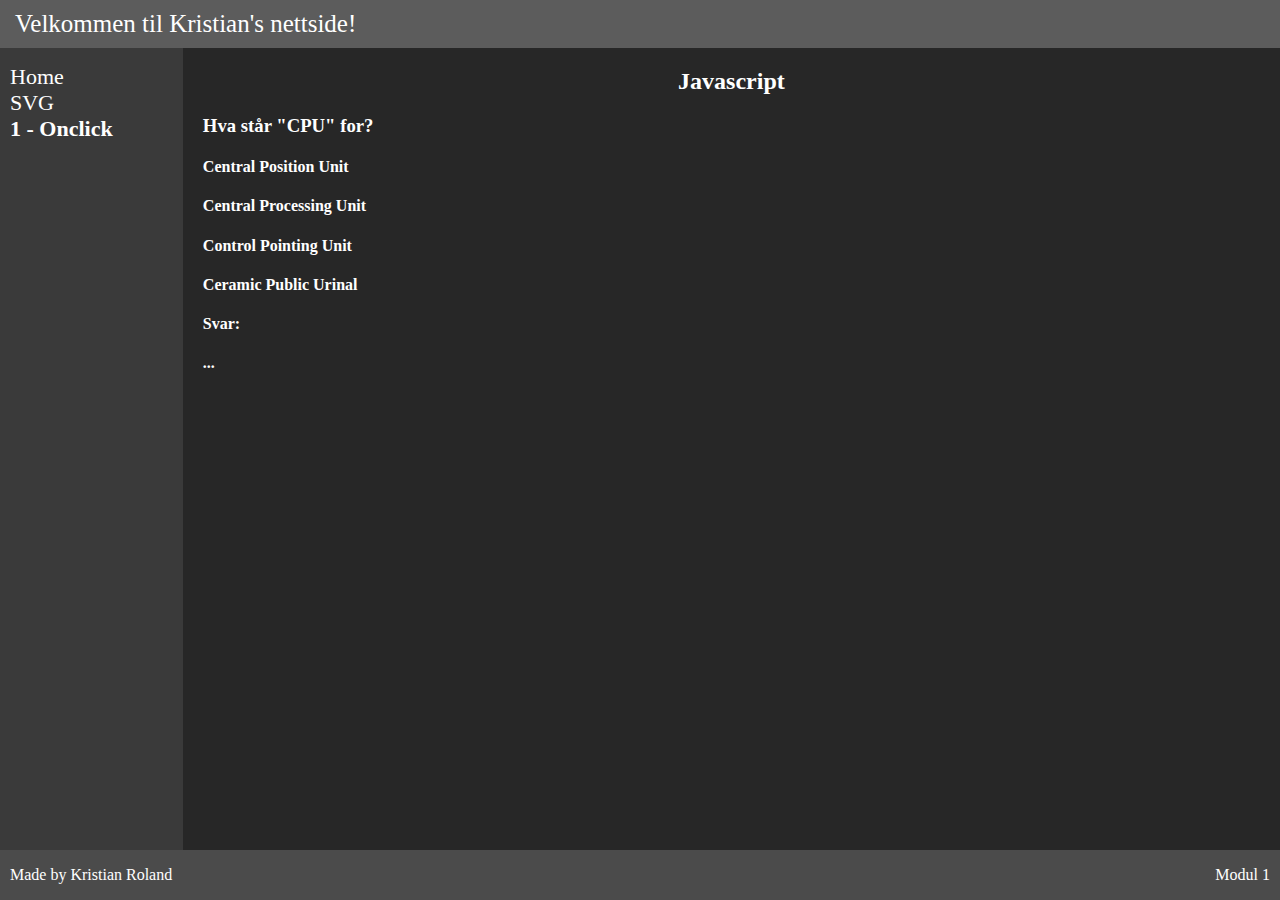
==== 1-onclick.html @ 4bc407ac "Update 1-onclick.html" ====
<!DOCTYPE html>
<html lang="en">
<head>
    <meta charset="UTF-8">
    <meta name="viewport" content="width=device-width, initial-scale=1.0">
    <link rel="stylesheet" href="css/style.css"/>
    <title>Main Homepage</title>
</head>
<body>
    <div class="wrap">
        <header class="header">Velkommen til Kristian's nettside!</header>
        <div class="sidebar">
            <ul>
                <li><a href="index.html">Home</a></li>
                <li><a href="svg.html">SVG</a></li>
                <li style="font-weight: bold;"><a href="#">1 - Onclick</a></li>
            </ul>
        </div>
        <div class="content">
            <h2 style="text-align:center;">Javascript</h2>
            <h3 style="font-weight:bold;">Hva står "CPU" for?</h3>
            <h4 onclick="feilSvar()">Central Position Unit</h4>
            <h4 onclick="riktigSvar()">Central Processing Unit</h4>
            <h4 onclick="feilSvar()">Control Pointing Unit</h4>
            <h4 onclick="oida()">Ceramic Public Urinal</h4>
            <h4>Svar:</h4><h4 id="svar">...</h4>

                <script>
                    function riktigSvar() {
                        document.getElementById("svar").innerHTML = 'Riktig Svar!';
                }
                    function feilSvar() {
                        document.getElementById("svar").innerHTML = 'Feil Svar!';
                }
                    function oida() {
                         document.getElementById("svar").innerHTML = 'Veldig feil svar :O!';
                }  
                </script>
        </div>
        <div class="footer">
            <p style="float:left">Made by Kristian Roland</p>
            <p style="float:right">Modul 1</p>
        </div>
    </div>
</body>
</html>
---- css/style.css ----
html,
body {
    font-family: "Segoe UI";
    color: white;
    background-color: black;
    min-height: 100%;
    margin: 0;
}

a {
    text-decoration: none;
    color: #fff;
}
.wrap {
    display: grid;
    grid-template-rows: 1fr 18fr 1fr;
    grid-template-columns: 1fr 6fr;
    max-height: 100vh;
}

.header {
    grid-column: 1/3;
    grid-row: 1;
    font-size: 25px;
    padding: 10px 15px;
    background-color: rgb(92, 92, 92);
}

.sidebar {
    grid-column: 1;
    grid-row: 2;
    background-color: rgb(58, 58, 58);
}

.sidebar ul {
    padding-left: 10px;
    list-style: none;
}

.sidebar a {
    font-size: 22px;
}

.sidebar a:hover {
    color: black;
}

.footer {
    grid-column: 1/3;
    grid-row: 3;
    background-color: rgb(75, 75, 75);
    padding: 0 10px 0 10px
}

.content {
    grid-column: 2/3;
    grid-row: 2;
    background-color: rgb(39, 39, 39);
}

.content h3,h4 {
   margin-left:20px;
}
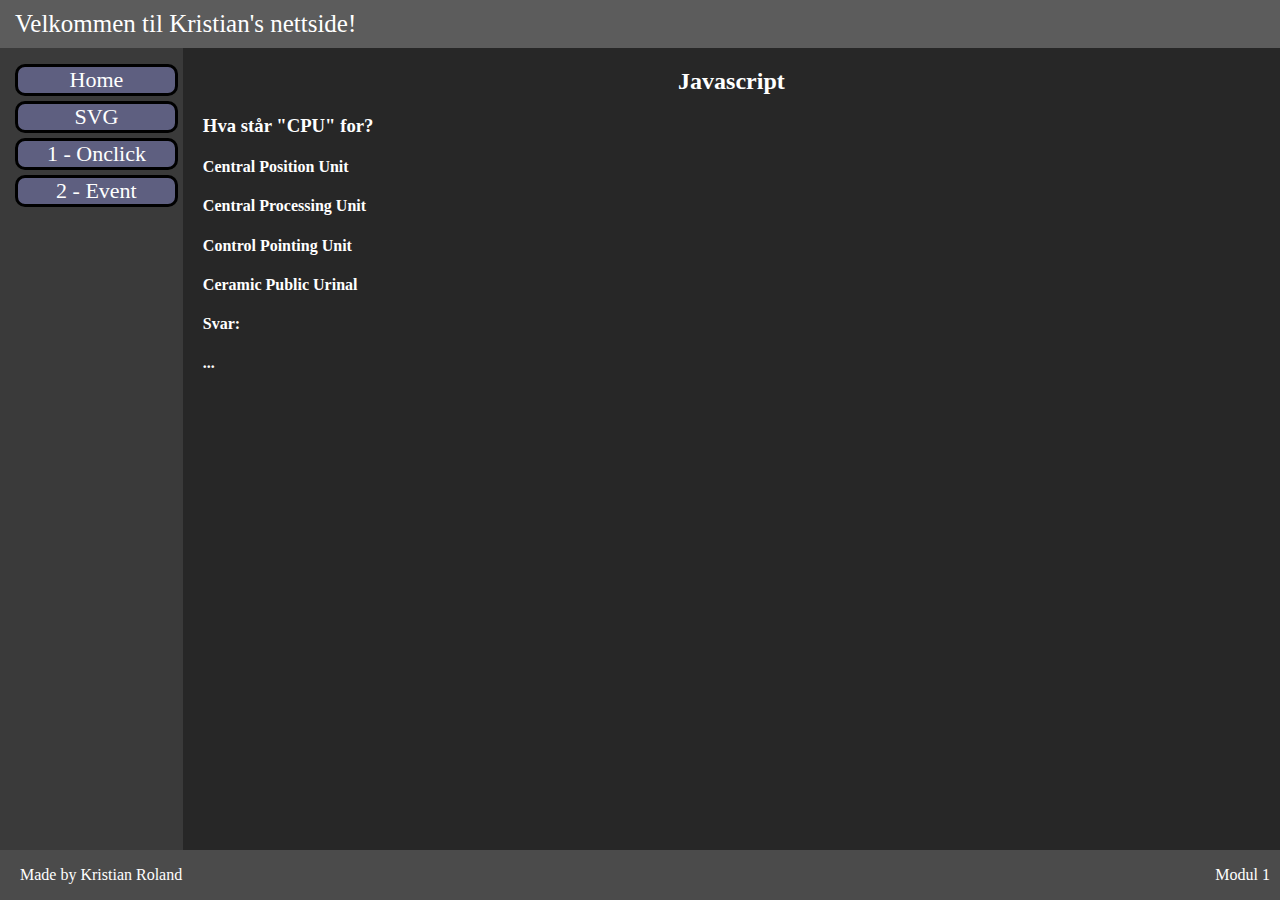
==== commit bd6d169a: "update" ====
--- a/1-onclick.html
+++ b/1-onclick.html
@@ -13,7 +13,8 @@
             <ul>
                 <li><a href="index.html">Home</a></li>
                 <li><a href="svg.html">SVG</a></li>
-                <li style="font-weight: bold;"><a href="#">1 - Onclick</a></li>
+                <li><a href="#">1 - Onclick</a></li>
+                <li><a href="2-eventhandlere.html">2 - Event</a></li>
             </ul>
         </div>
         <div class="content">
--- a/css/style.css
+++ b/css/style.css
@@ -60,4 +60,30 @@
 
 .content h3,h4 {
    margin-left:20px;
+}
+
+#boxdbl {
+    margin: 10px;
+    height: 10vh;
+    width: 10vh;
+    background-color: red;
+}
+
+#boxcontext {
+    margin: 10px;
+    height: 10vh;
+    width: 10vh;
+    background-color: red;
+}
+
+p {
+    margin-left: 10px;
+}
+
+li {
+    border: 3px solid black;
+    border-radius: 10px;
+    margin: 5px;
+    background-color: rgb(94, 95, 128);
+    text-align: center;
 }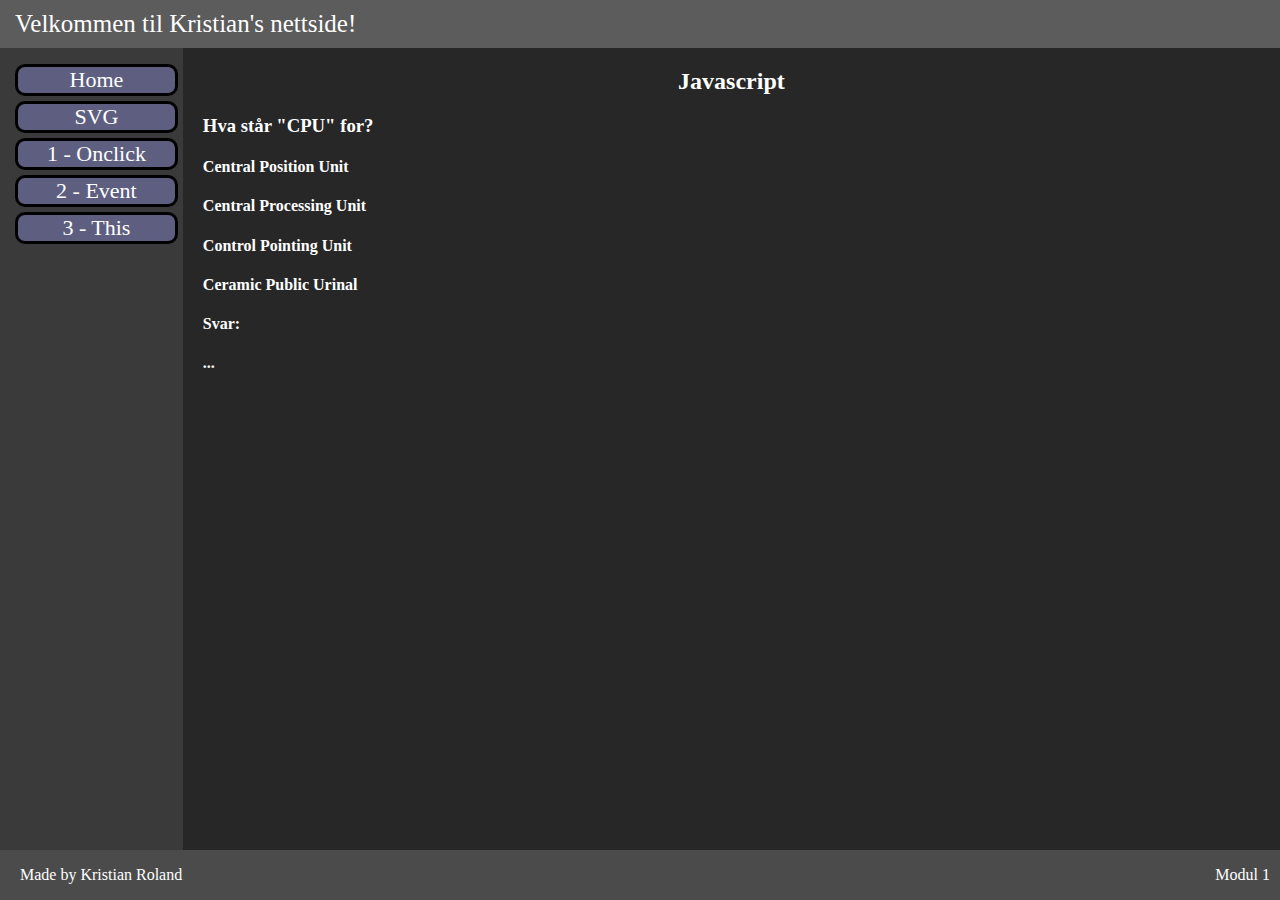
==== commit 4996b3e0: "update" ====
--- a/1-onclick.html
+++ b/1-onclick.html
@@ -15,6 +15,7 @@
                 <li><a href="svg.html">SVG</a></li>
                 <li><a href="#">1 - Onclick</a></li>
                 <li><a href="2-eventhandlere.html">2 - Event</a></li>
+                <li><a href="3-this.html">3 - This</a></li>
             </ul>
         </div>
         <div class="content">
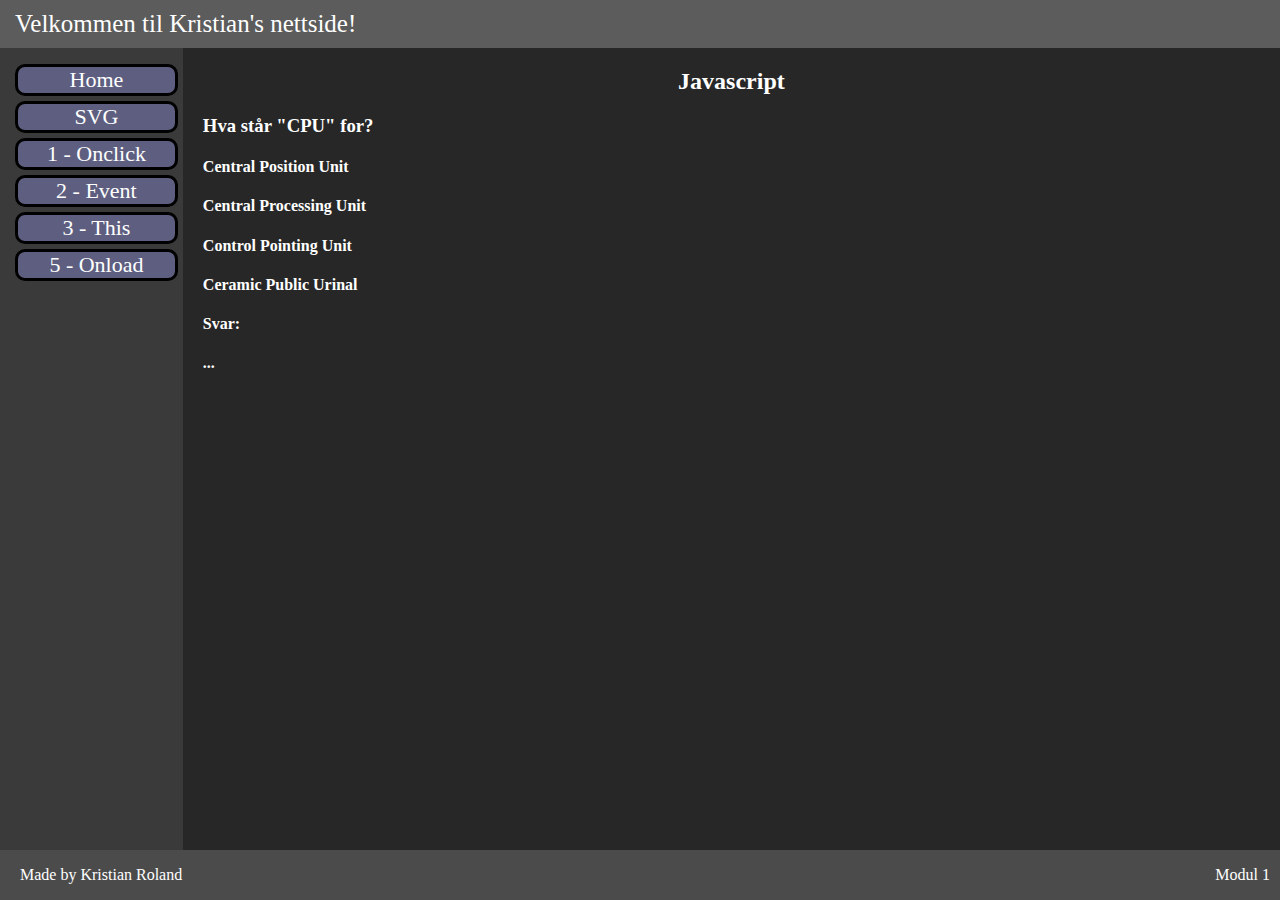
==== commit 7a43c3f1: "update" ====
--- a/1-onclick.html
+++ b/1-onclick.html
@@ -16,6 +16,7 @@
                 <li><a href="#">1 - Onclick</a></li>
                 <li><a href="2-eventhandlere.html">2 - Event</a></li>
                 <li><a href="3-this.html">3 - This</a></li>
+                <li><a href="5-onload.html">5 - Onload</a></li>
             </ul>
         </div>
         <div class="content">
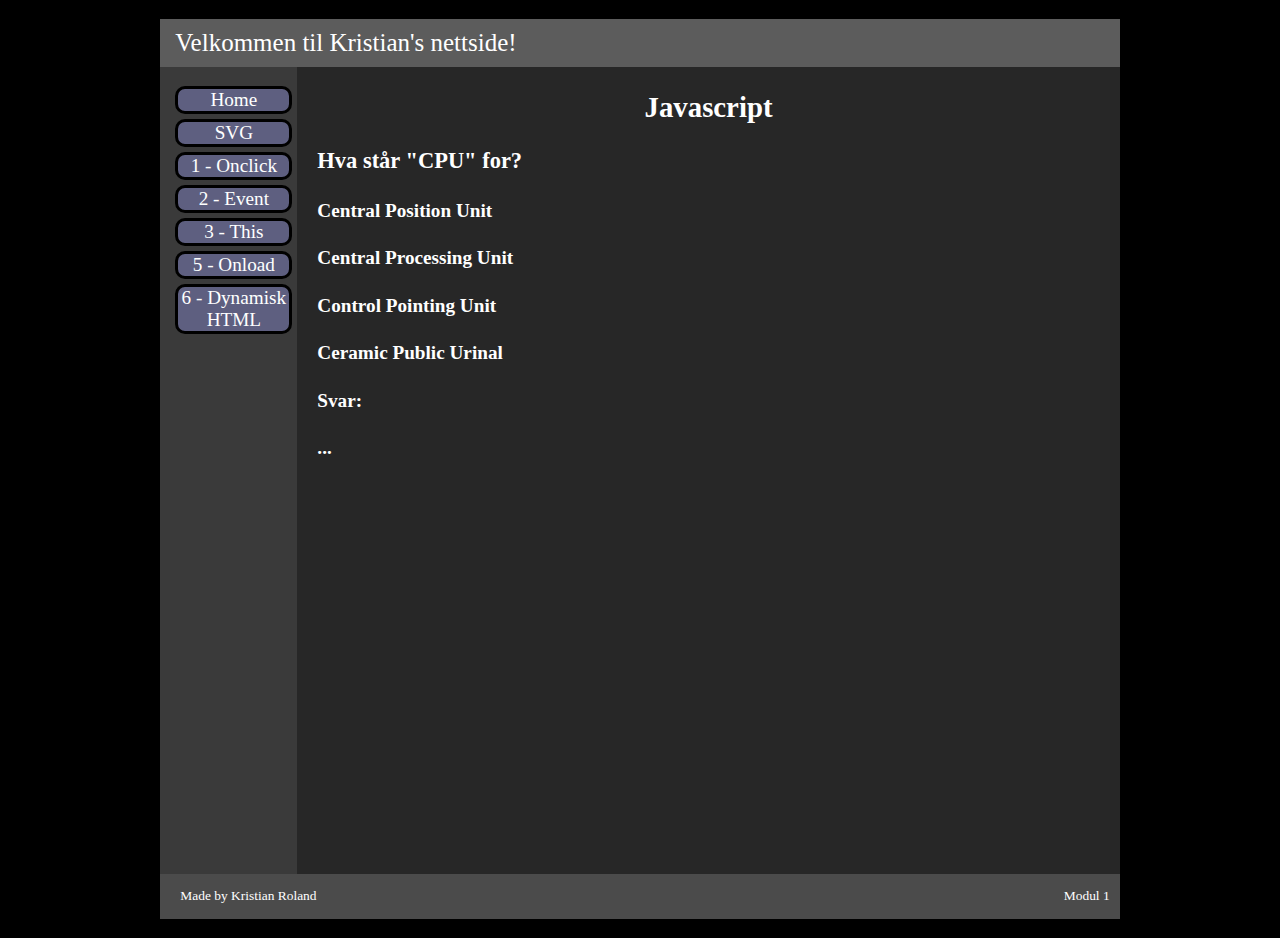
==== commit 53cae796: "update" ====
--- a/1-onclick.html
+++ b/1-onclick.html
@@ -17,6 +17,7 @@
                 <li><a href="2-eventhandlere.html">2 - Event</a></li>
                 <li><a href="3-this.html">3 - This</a></li>
                 <li><a href="5-onload.html">5 - Onload</a></li>
+                <li><a href="6-dynamiskhtml.html">6 - Dynamisk HTML</a></li>
             </ul>
         </div>
         <div class="content">
--- a/css/style.css
+++ b/css/style.css
@@ -1,4 +1,11 @@
-html,
+
+html {
+        max-width:100ch;
+        padding:2ch;
+        margin:auto;
+        font-size:1.2em;
+      }
+
 body {
     font-family: "Segoe UI";
     color: white;
@@ -37,10 +44,6 @@
     list-style: none;
 }
 
-.sidebar a {
-    font-size: 22px;
-}
-
 .sidebar a:hover {
     color: black;
 }
@@ -49,7 +52,8 @@
     grid-column: 1/3;
     grid-row: 3;
     background-color: rgb(75, 75, 75);
-    padding: 0 10px 0 10px
+    padding: 0 10px 0 10px;
+    font-size: 0.7em;
 }
 
 .content {
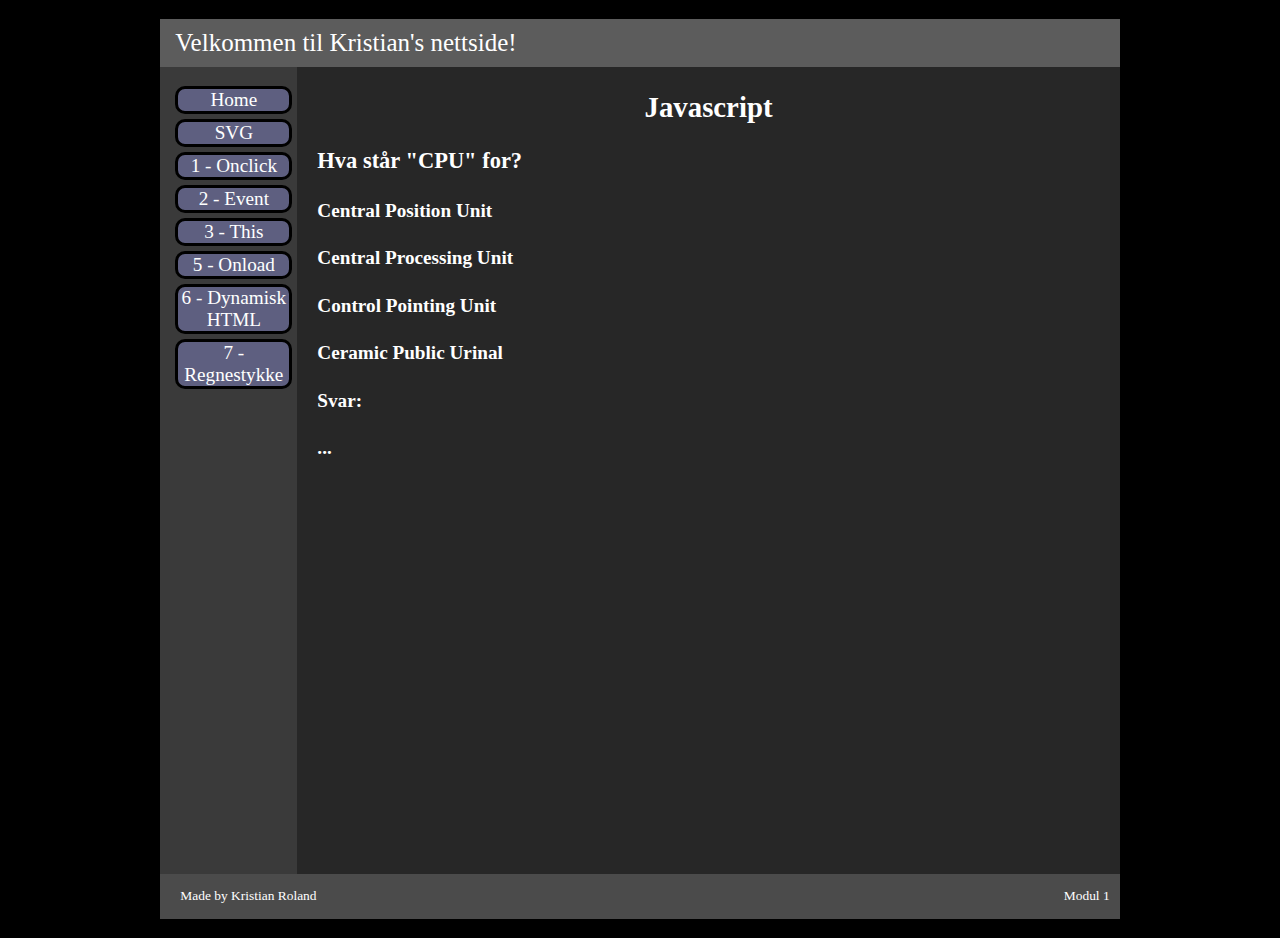
==== commit 2f3ce949: "update" ====
--- a/1-onclick.html
+++ b/1-onclick.html
@@ -18,6 +18,7 @@
                 <li><a href="3-this.html">3 - This</a></li>
                 <li><a href="5-onload.html">5 - Onload</a></li>
                 <li><a href="6-dynamiskhtml.html">6 - Dynamisk HTML</a></li>
+                <li><a href="7-regnestykke.html">7 - Regnestykke</a></li>
             </ul>
         </div>
         <div class="content">
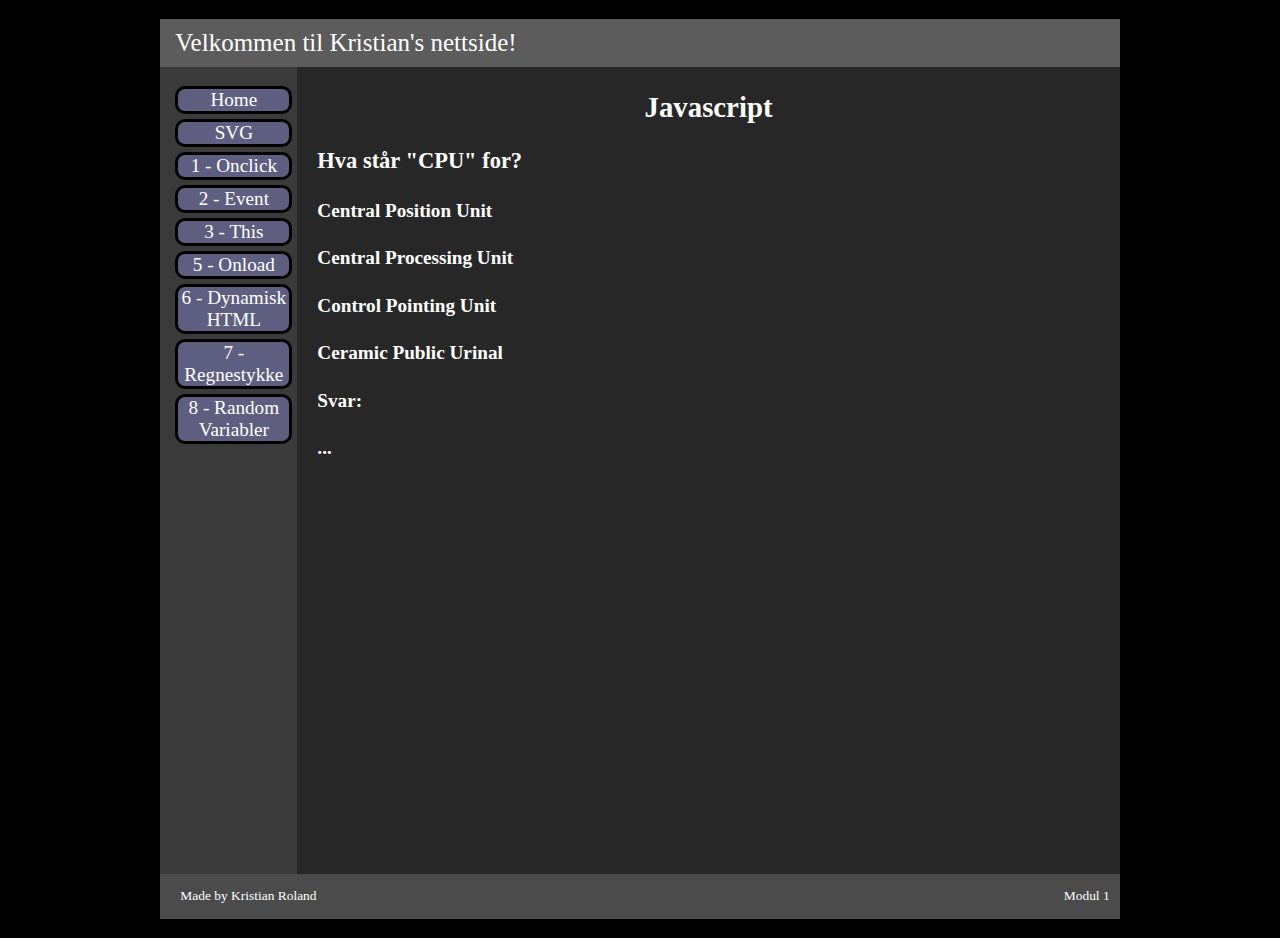
==== commit 156755c3: "update" ====
--- a/1-onclick.html
+++ b/1-onclick.html
@@ -19,6 +19,7 @@
                 <li><a href="5-onload.html">5 - Onload</a></li>
                 <li><a href="6-dynamiskhtml.html">6 - Dynamisk HTML</a></li>
                 <li><a href="7-regnestykke.html">7 - Regnestykke</a></li>
+                <li><a href="8-randomvar.html">8 - Random Variabler</a></li>
             </ul>
         </div>
         <div class="content">
